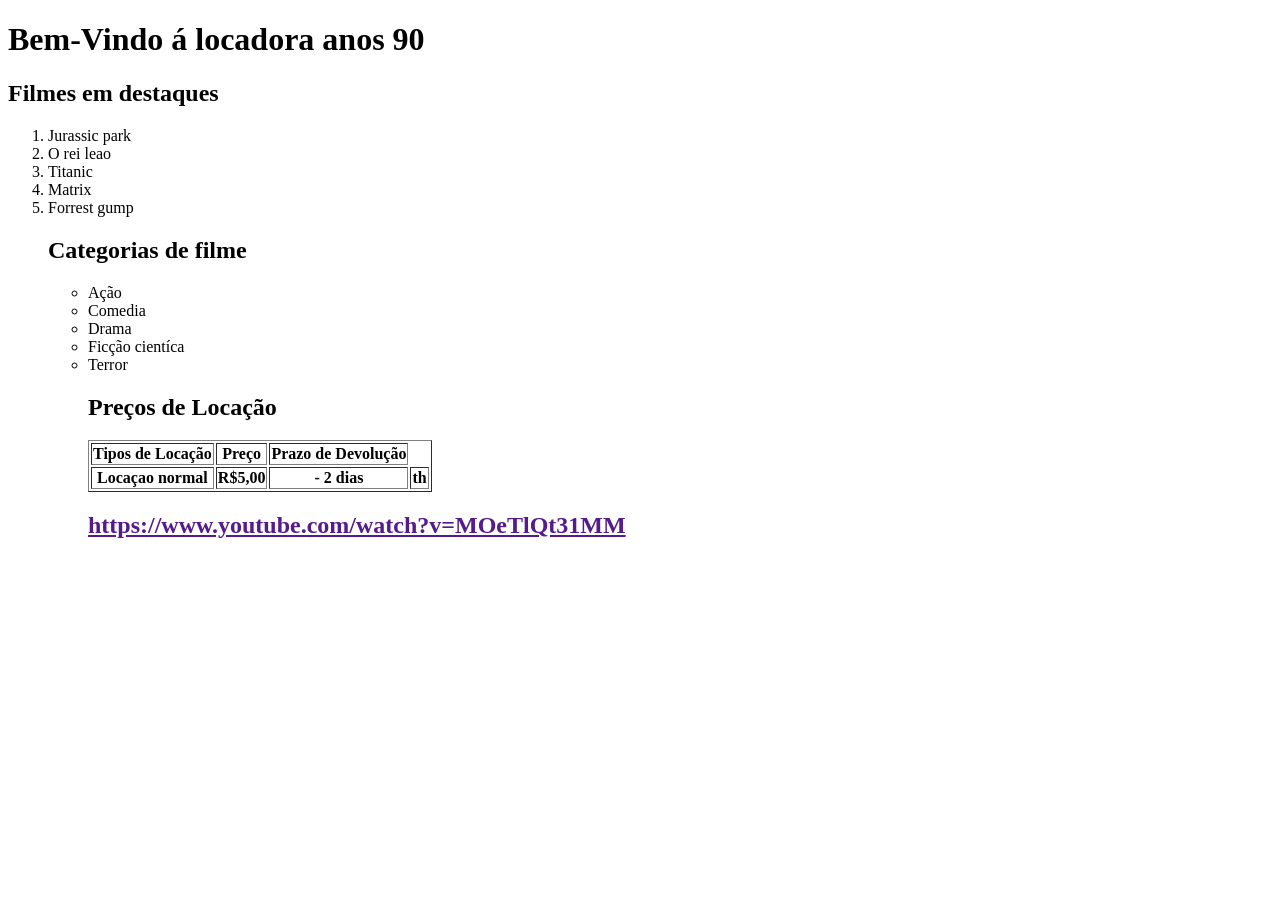
==== programaçao web 1/index.html @ cca4370b "commit inicial" ====
<!DOCTYPE html>
<html lang="en">
<head>
    <meta charset="UTF-8">
    <meta name="viewport" content="width=device-width, initial-scale=1.0">
    <title>Locadora anos 90</title>
<head>
<body>
<h1>Bem-Vindo á locadora anos 90</h1>
<h2>Filmes em destaques</h2>
<ol>

<li>Jurassic park</li>
<li>O rei leao </li>
<li>Titanic</li>
<li>Matrix</li>
<li>Forrest gump</li>
<h2>Categorias de filme</h2>
<ul>
    <li>Ação</li>
    <li>Comedia</li>
    <li>Drama</li>
    <li>Ficção cientíca</li>
    <li>Terror</li>
    <h2>Preços de Locação</h2>
    <table border="">
<tr>
    <th>Tipos de Locação</th> <th>Preço</th> <th>Prazo de Devolução</th>
</tr>
<tr>
    <th>Locaçao normal <th>R$5,00 <th>- 2 dias </th><th>

th
</tr>
   </table>
    <h2>
    <a href=>https://www.youtube.com/watch?v=MOeTlQt31MM</a>
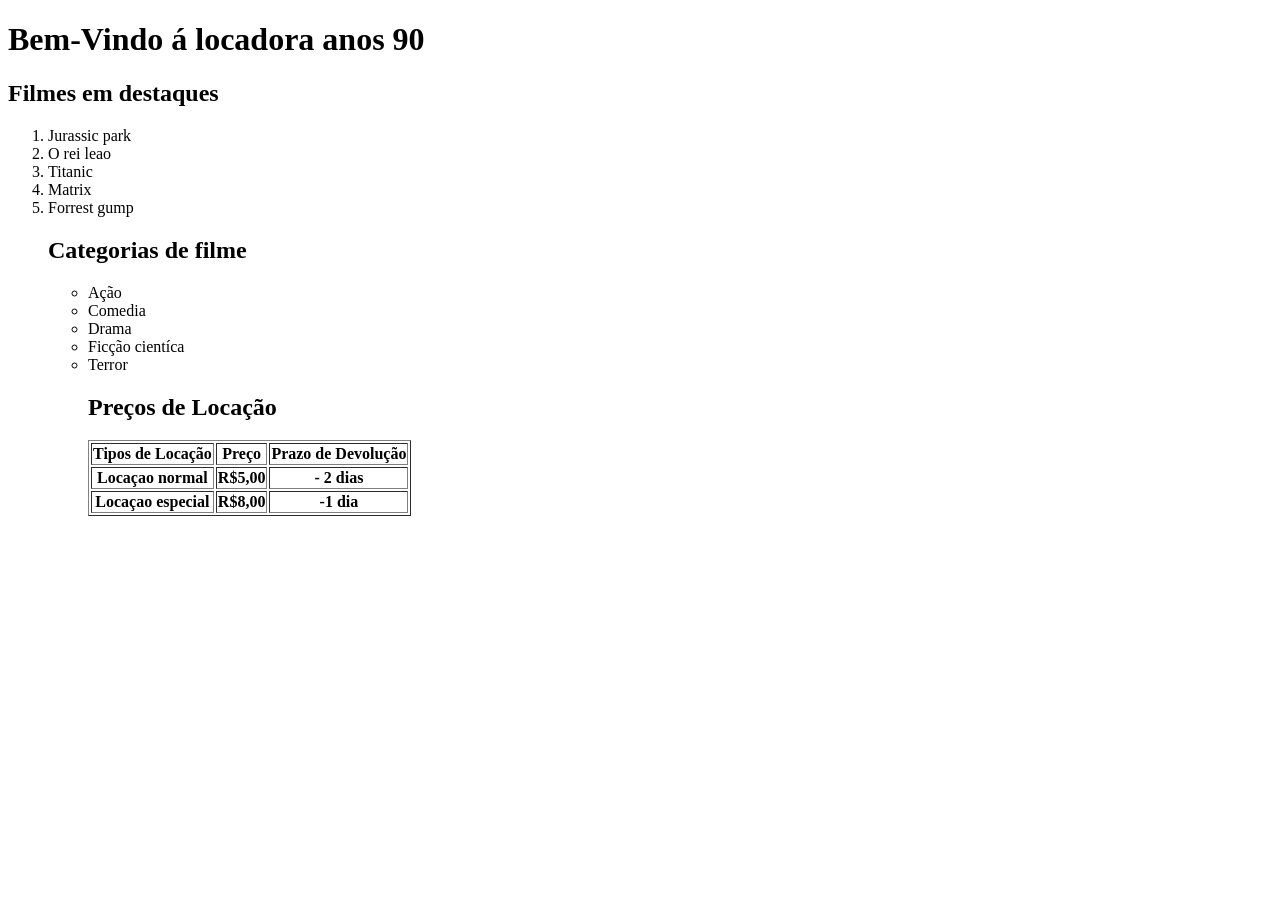
==== commit e8f3af5a: "alteração index" ====
--- a/programaçao web 1/index.html
+++ b/programaçao web 1/index.html
@@ -23,26 +23,22 @@
     <li>Ficção cientíca</li>
     <li>Terror</li>
     <h2>Preços de Locação</h2>
-    <table border="">
-<tr>
+    <table border=""
+</tr>
     <th>Tipos de Locação</th> <th>Preço</th> <th>Prazo de Devolução</th>
 </tr>
 <tr>
-    <th>Locaçao normal <th>R$5,00 <th>- 2 dias </th><th>
-
-th
-</tr>
-   </table>
-    <h2>
-    <a href=>https://www.youtube.com/watch?v=MOeTlQt31MM</a>
+    <th>Locaçao normal <th>R$5,00 <th>- 2 dias </th>
+    <tr>
+    </th>
+<th>Locaçao especial</th> <th>R$8,00</th> <th>-1 dia</th>
     
-
- 
+<table>
+</table> 
+</h2></h2>
 
 
 
 
 
 
-
-
